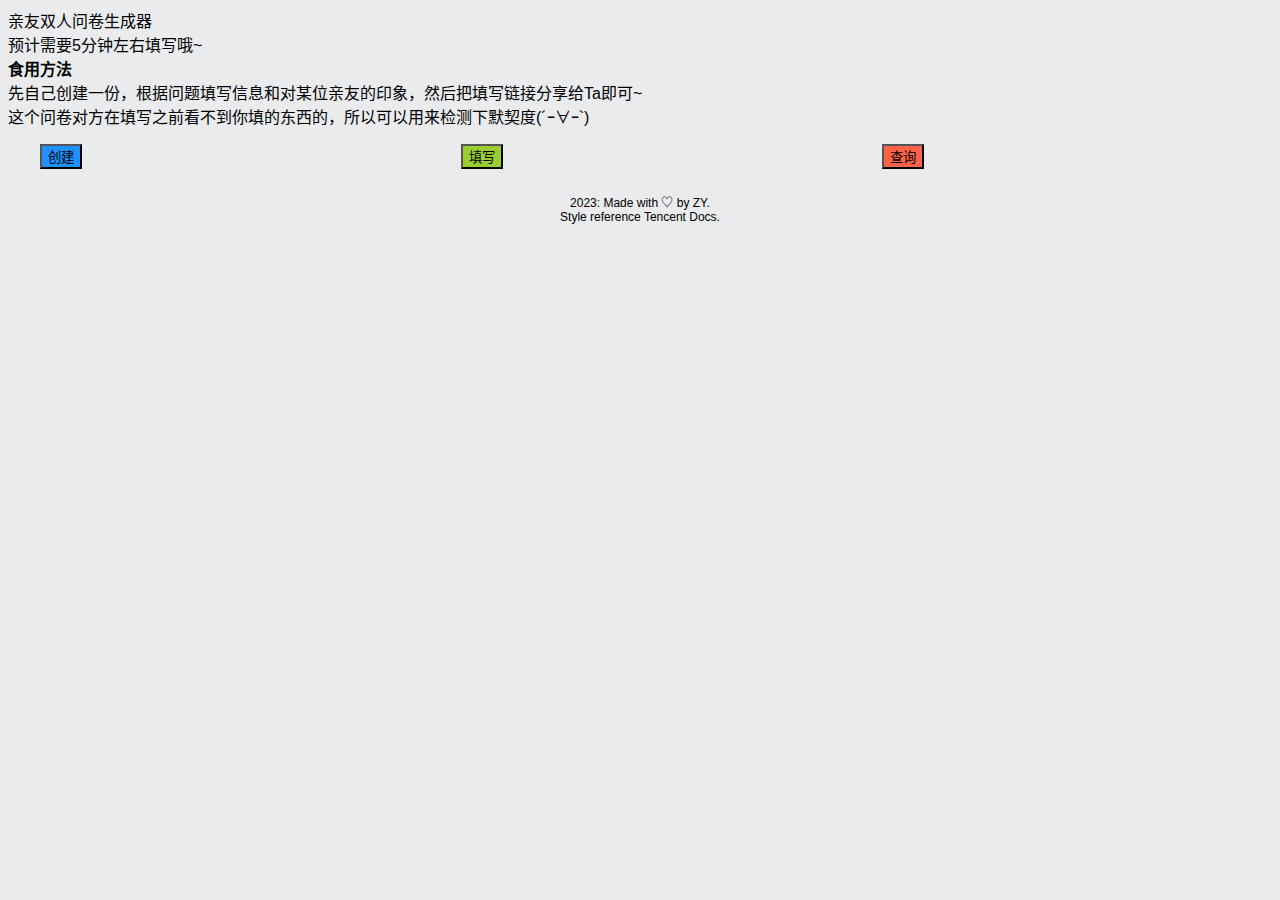
==== index.html @ 125e5b79 "Update index.html" ====
<html lang="zh-cn">
<head>
    <meta charset="utf-8">
    <title>亲友双人问卷生成器</title>
    <meta name="viewport" content="width=device-width,initial-scale=1,maximum-scale=1,minimum-scale=1,user-scalable=no,minimal-ui,viewport-fit=cover">
    <meta name="format-detection" content="telephone=no, email=no">
    <link rel="stylesheet" type="text/css" href="/assets/form-style.css">
    <link rel="stylesheet" type="text/css" href="/assets/google-font.css">
    <style>
        * {
            font-family: "Poppins","Helvetica Neue",Helvetica,Arial,PingFangTC-Light,"Microsoft YaHei",微软雅黑,"STHeiti Light",STXihei,"华文细黑",Heiti,黑体,sans-serif;
        }
        body {
            background: #e9ebed;
        }
        .form-root {
            height: auto;
        }
        .form-root-wrap {
            border-radius: 8px;
            padding-bottom: 0;
        }
        .form-fill {
            margin-bottom: .213rem;
        }
        .form-header {
            margin-bottom: 0;
        }
        .form-rich-editor {
            line-height: initial;
        }
        .form-fill-body {
            display: flex;
            width: 100%;
        }
        .question-commit {
            margin: 16px 2.5% !important;
            width: 33.33333% !important;
        }
        footer {
            margin-top: 8px;
            margin-bottom: 8px;
            text-align: center;
            font-size: 12px;
        }
        @media only screen and (max-width: 450px) {
            .form-fill-body {
                display: initial;
                width: 100%;
            }
            .question-commit {
                margin: 16px auto !important;
                width: 80% !important;
            }
        }
    </style>
</head>
<body>
    <div class="form-root fill-form-root">
        <div class="form-root-wrap fill-root-wrap">
            <div class="form-fill" style="user-select: text;">
                <div class="form-header">
                    <div class="form-header-title-content">亲友双人问卷生成器</div>
                    <div class="form-rich-editor">
                        <div class="rich-text-element-paragraph"><span>预计需要5分钟左右填写哦~</span></div>
                    </div>
                    <div class="form-rich-editor">
                        <div class="rich-text-element-paragraph"><span><b>食用方法</b><br>先自己创建一份，根据问题填写信息和对某位亲友的印象，然后把填写链接分享给Ta即可~<br>这个问卷对方在填写之前看不到你填的东西的，所以可以用来检测下默契度(´ｰ∀ｰ`)</span></div>
                    </div>
                    <div class="form-body form-fill-body">
                        <div class="question-commit">
                            <button type="button" onclick="window.location.href = '/create';" style="background-color:dodgerblue;">创建</button>
                        </div>
                        <div class="question-commit">
                            <button type="button" onclick="window.location.href = '/write';" style="background-color:yellowgreen;">填写</button>
                        </div>
                        <div class="question-commit">
                            <button type="button" onclick="window.location.href = '/read';" style="background-color:tomato;">查询</button>
                        </div>
                    </div>
                </div>
            </div>
            <footer>2023: Made with ♡ by ZY.<br>Style reference Tencent Docs.</footer>
        </div>
    </div>
    <script>console.log("Open Source on GitHub: https://github.com/ZiAzusa/character-relation-questionnaire");</script>
</body>
</html>
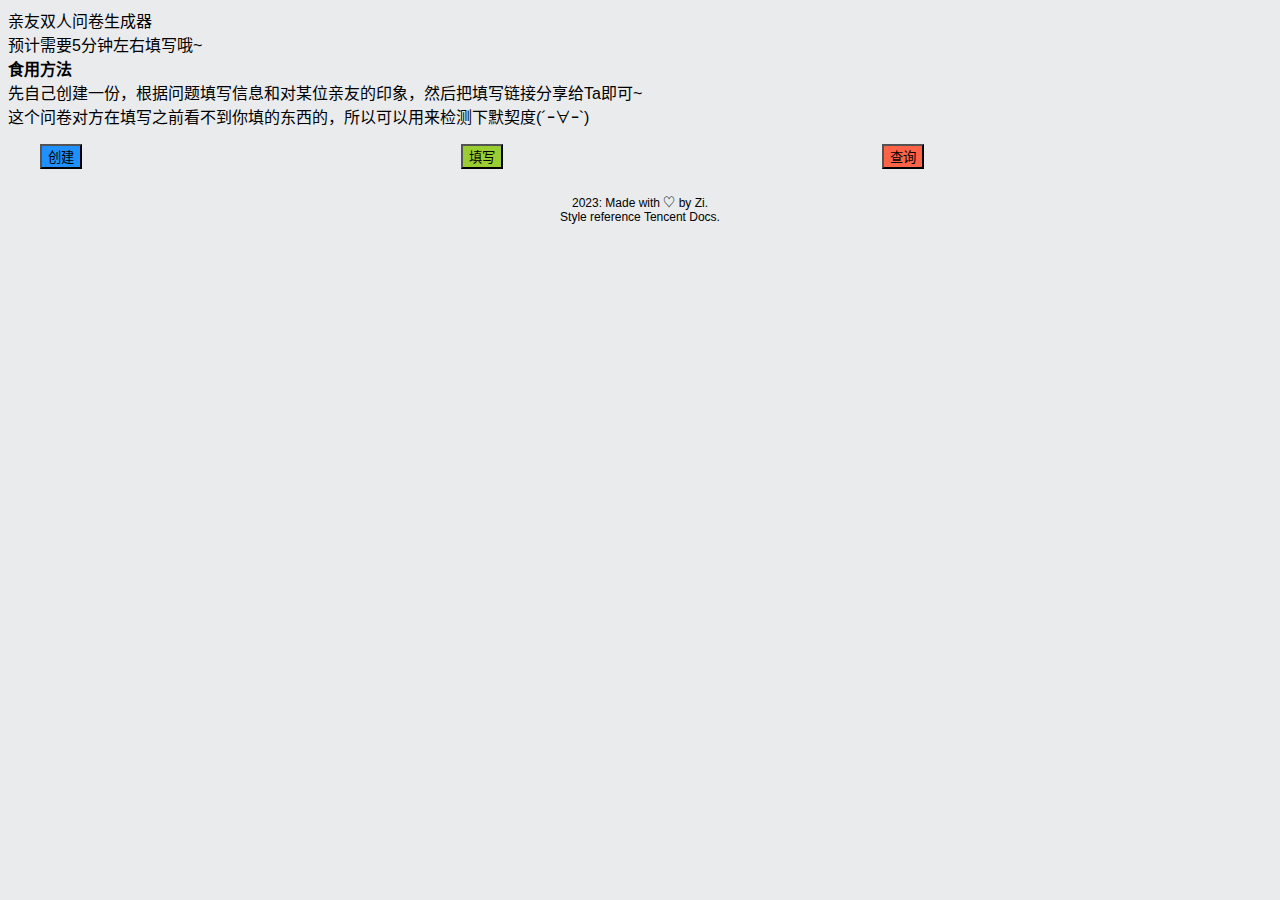
==== commit 336f3098: "Add files via upload" ====
--- a/index.html
+++ b/index.html
@@ -80,7 +80,7 @@
                     </div>
                 </div>
             </div>
-            <footer>2023: Made with ♡ by ZY.<br>Style reference Tencent Docs.</footer>
+            <footer>2023: Made with ♡ by Zi.<br>Style reference Tencent Docs.</footer>
         </div>
     </div>
     <script>console.log("Open Source on GitHub: https://github.com/ZiAzusa/character-relation-questionnaire");</script>
